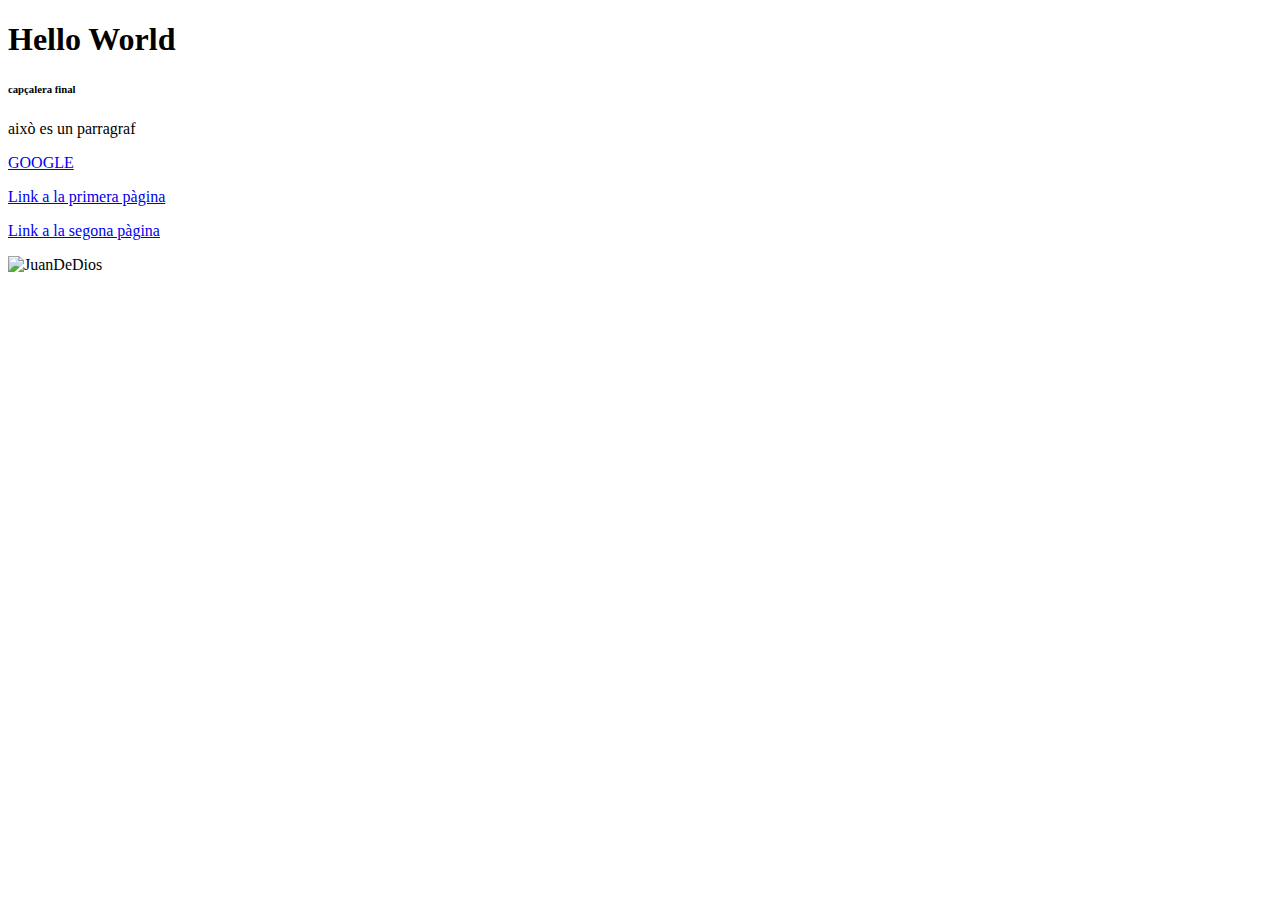
==== index.html @ 3fed38d6 "PrimerCommit" ====
<!doctype html>
 <html>

   <head>
      <meta charset="utf-8"/>   
      <title>Hellow World</title>
   </head>

   <body>
<!-- es la meva primera web-->
<h1>Hello World</h1>


<h6>capçalera final</h6>  
<p>això es un parragraf</p>  
<p><a href="https://www.google.com/?hl=es">GOOGLE</a></p>
<p><a href="Pagines html/pagina 1.html">Link a la primera pàgina</a></p>
<p><a href="Pagines_html2/pagina2.html">Link a la segona pàgina</a></p>
<img src="../M08 UF5/Imatges/Captura.PNG" alt="JuanDeDios">
   </body>

 </html>
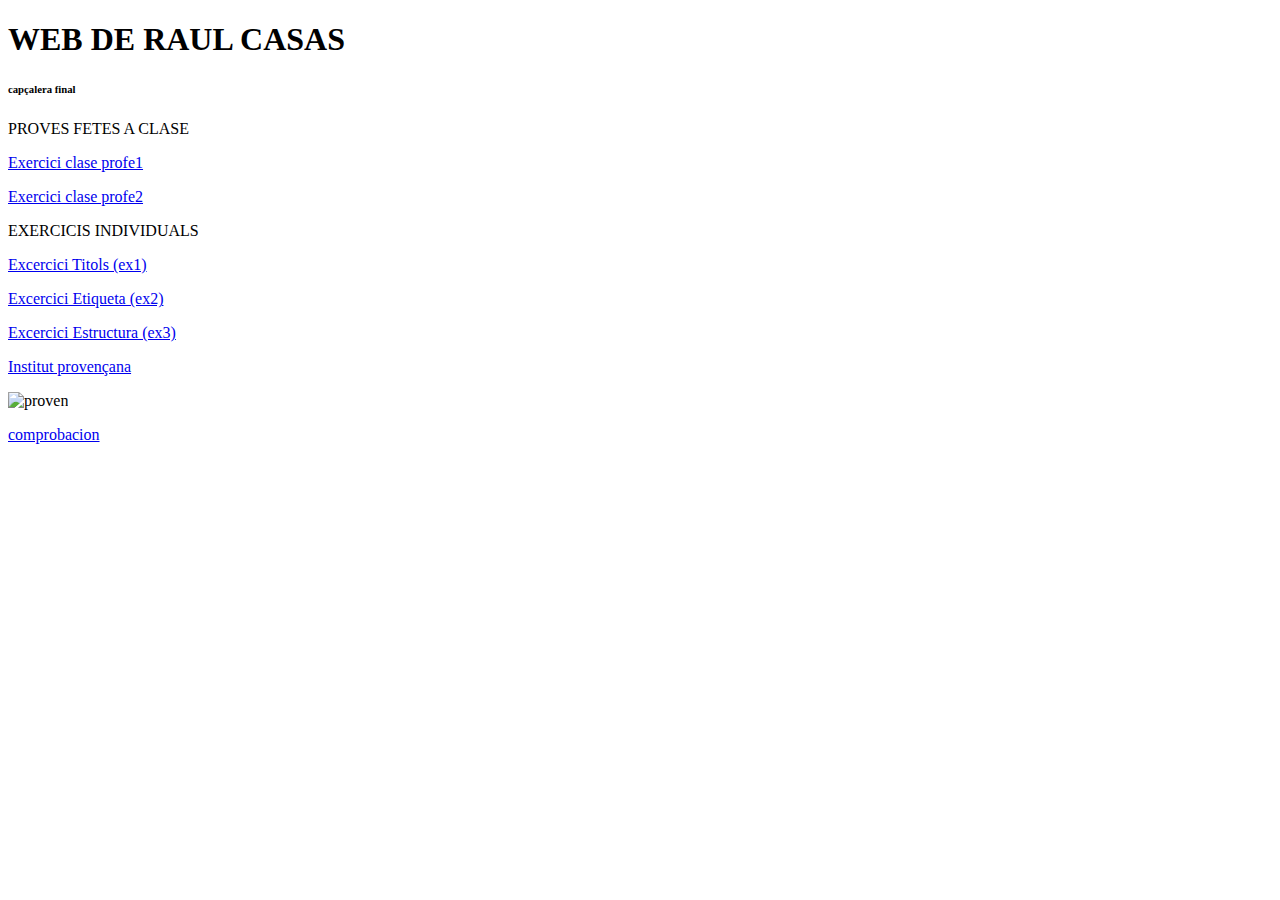
==== commit a57ef458: "ej4" ====
--- a/index.html
+++ b/index.html
@@ -3,20 +3,27 @@
 
    <head>
       <meta charset="utf-8"/>   
-      <title>Hellow World</title>
+      <title>WEB DE RAUL CASAS</title>
+      <link rel="stylesheet" href="../M08 UF5/CSS/Ejercicio4.css.css">
    </head>
 
    <body>
 <!-- es la meva primera web-->
-<h1>Hello World</h1>
+<h1>WEB DE RAUL CASAS</h1>
 
 
 <h6>capçalera final</h6>  
-<p>això es un parragraf</p>  
-<p><a href="https://www.google.com/?hl=es">GOOGLE</a></p>
-<p><a href="Pagines html/pagina 1.html">Link a la primera pàgina</a></p>
-<p><a href="Pagines_html2/pagina2.html">Link a la segona pàgina</a></p>
-<img src="../M08 UF5/Imatges/Captura.PNG" alt="JuanDeDios">
+<p>PROVES FETES A CLASE</p>  
+<p><a href="Pagines html/pagina 1.html">Exercici clase profe1</a></p>
+<p><a href="Pagines_html2/pagina2.html">Exercici clase profe2</a></p>
+<p>EXERCICIS INDIVIDUALS</p>
+<P><a href="PaginesWeb/Ejercicio1.html">Excercici Titols (ex1)</a></P>
+<P><a href="PaginesWeb/Ejercicio2.html">Excercici Etiqueta (ex2)</a></P>
+<P><a href="PaginesWeb/Ejercicio3.html">Excercici Estructura (ex3)</a></P>
+<p><a href="https://www.proven.cat/intraweb/index.php">Institut provençana
+</a></p>
+<img src="../M08 UF5/Imatges/logo_provenzana.jpg" alt="proven">
+<P><a href="../M08 UF5/Imatges/Captura.PNG">comprobacion</a></P>
    </body>
 
  </html>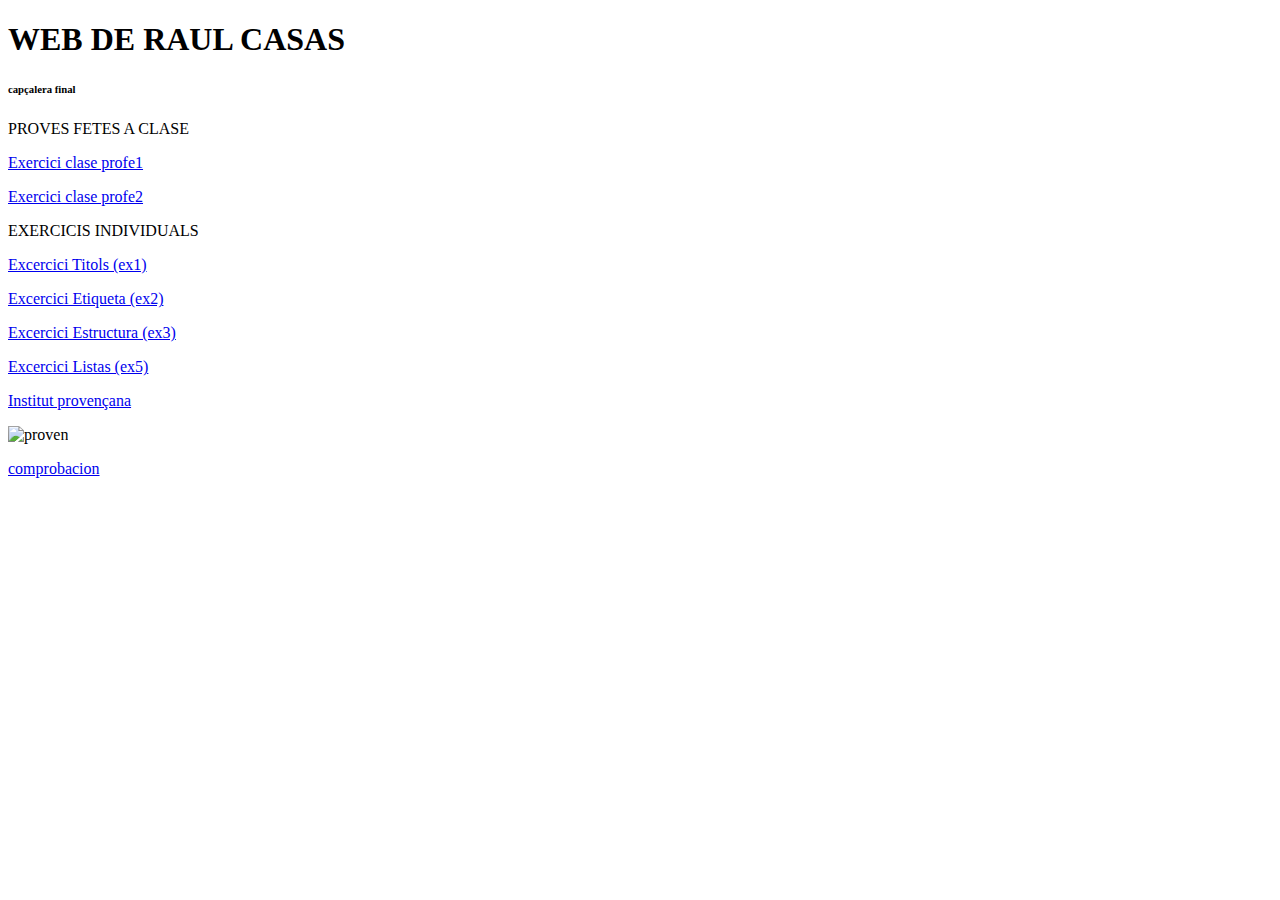
==== commit ce0db28f: "ej5" ====
--- a/index.html
+++ b/index.html
@@ -20,6 +20,7 @@
 <P><a href="PaginesWeb/Ejercicio1.html">Excercici Titols (ex1)</a></P>
 <P><a href="PaginesWeb/Ejercicio2.html">Excercici Etiqueta (ex2)</a></P>
 <P><a href="PaginesWeb/Ejercicio3.html">Excercici Estructura (ex3)</a></P>
+<P><a href="PaginesWeb/Ejercicio5.html">Excercici Listas (ex5)</a></P>
 <p><a href="https://www.proven.cat/intraweb/index.php">Institut provençana
 </a></p>
 <img src="../M08 UF5/Imatges/logo_provenzana.jpg" alt="proven">
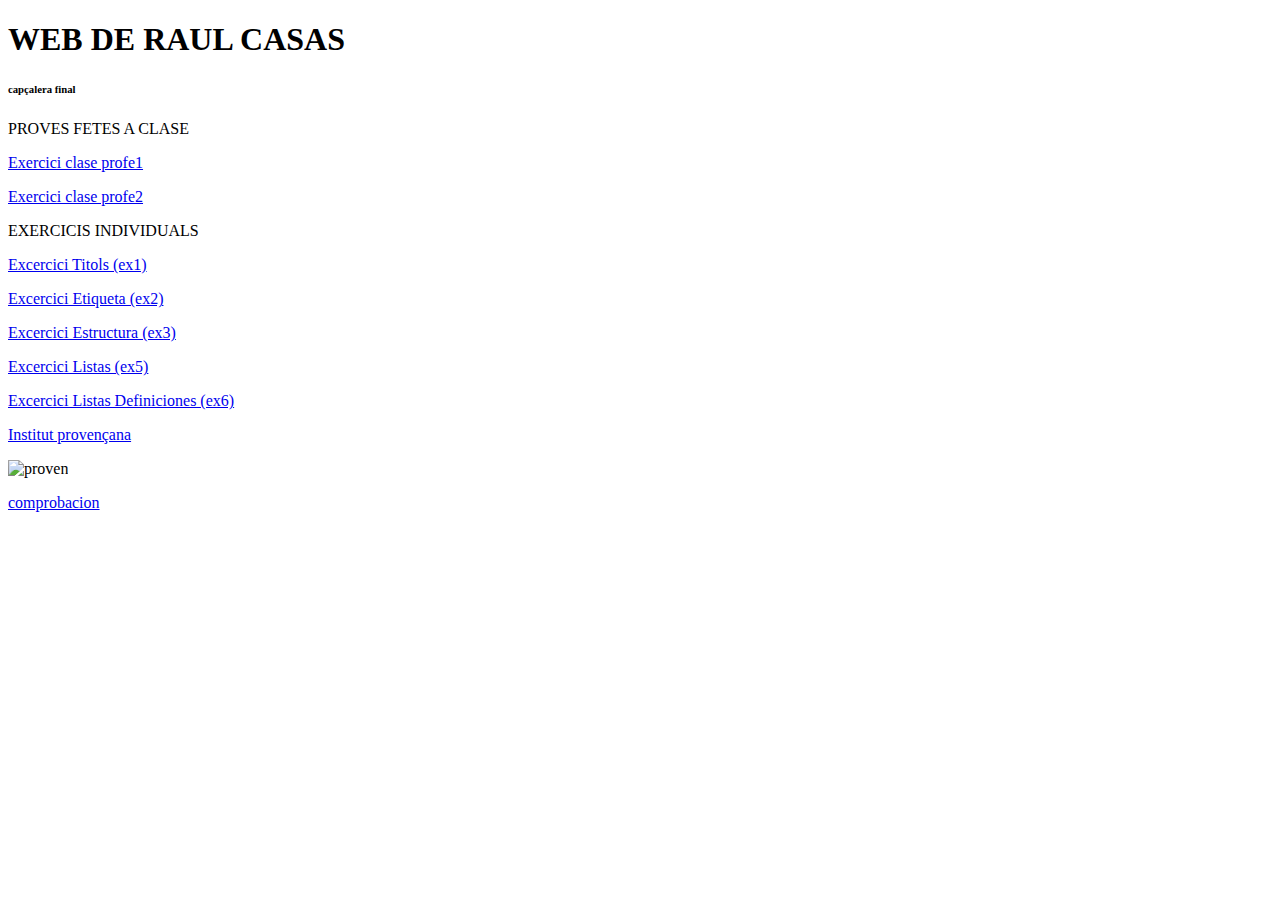
==== commit 40de2494: "ej6" ====
--- a/index.html
+++ b/index.html
@@ -21,6 +21,7 @@
 <P><a href="PaginesWeb/Ejercicio2.html">Excercici Etiqueta (ex2)</a></P>
 <P><a href="PaginesWeb/Ejercicio3.html">Excercici Estructura (ex3)</a></P>
 <P><a href="PaginesWeb/Ejercicio5.html">Excercici Listas (ex5)</a></P>
+<P><a href="PaginesWeb/Ejercicio6.html">Excercici Listas Definiciones (ex6)</a></P>
 <p><a href="https://www.proven.cat/intraweb/index.php">Institut provençana
 </a></p>
 <img src="../M08 UF5/Imatges/logo_provenzana.jpg" alt="proven">
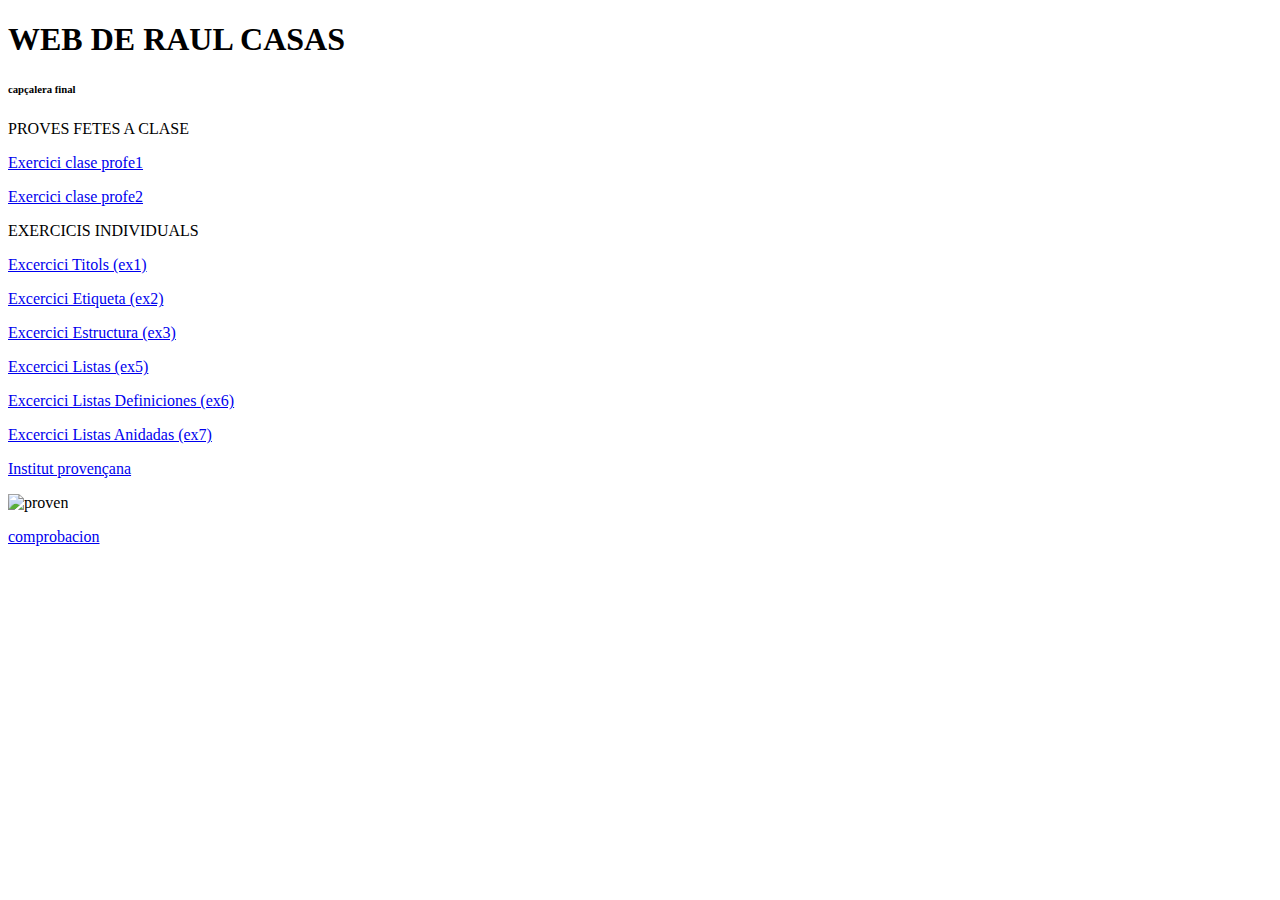
==== commit 2b031f3f: "ej7" ====
--- a/index.html
+++ b/index.html
@@ -22,6 +22,7 @@
 <P><a href="PaginesWeb/Ejercicio3.html">Excercici Estructura (ex3)</a></P>
 <P><a href="PaginesWeb/Ejercicio5.html">Excercici Listas (ex5)</a></P>
 <P><a href="PaginesWeb/Ejercicio6.html">Excercici Listas Definiciones (ex6)</a></P>
+<P><a href="PaginesWeb/Ejercicio7.html">Excercici Listas Anidadas (ex7)</a></P>
 <p><a href="https://www.proven.cat/intraweb/index.php">Institut provençana
 </a></p>
 <img src="../M08 UF5/Imatges/logo_provenzana.jpg" alt="proven">
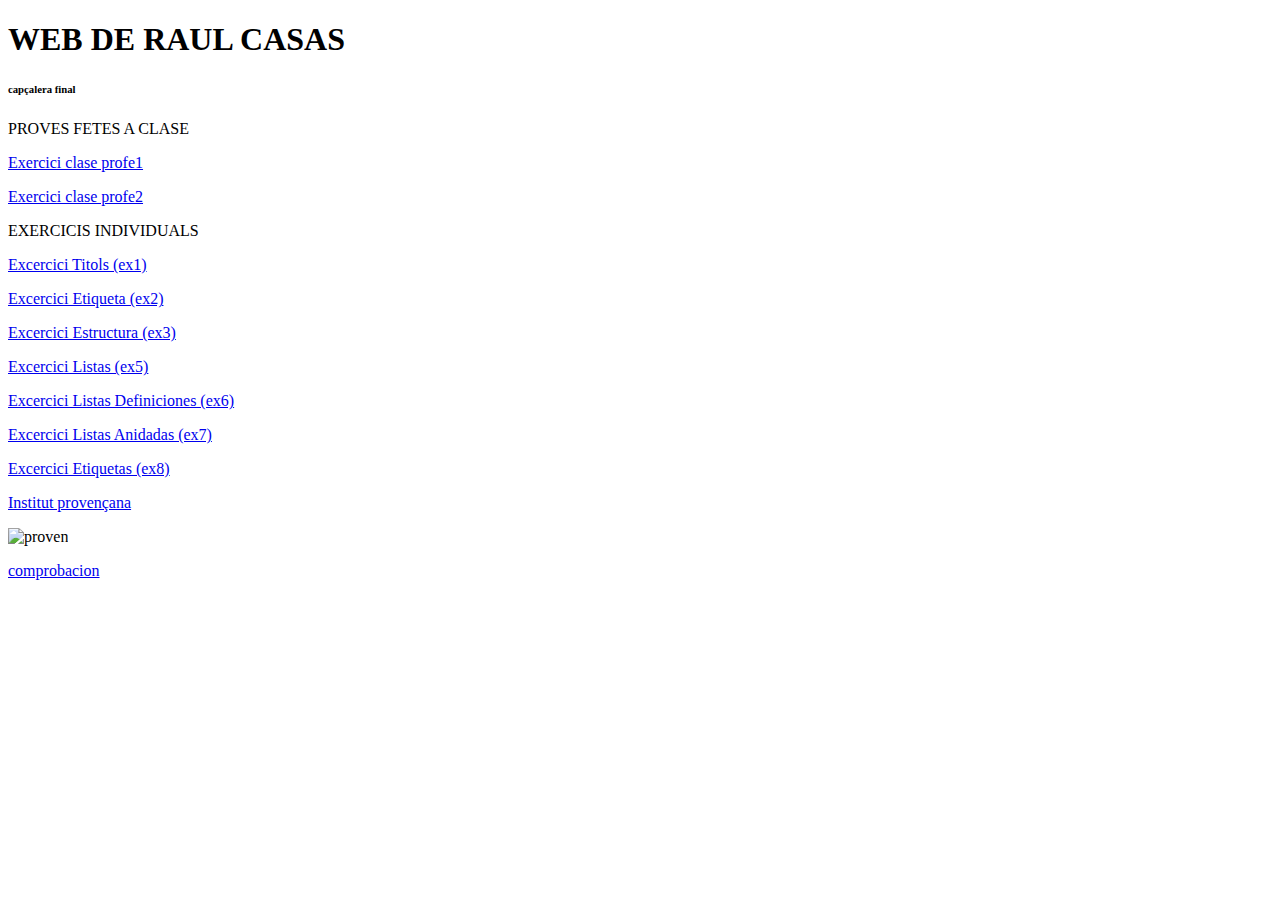
==== commit 9065e366: "ej8" ====
--- a/index.html
+++ b/index.html
@@ -14,7 +14,7 @@
 
 <h6>capçalera final</h6>  
 <p>PROVES FETES A CLASE</p>  
-<p><a href="Pagines html/pagina 1.html">Exercici clase profe1</a></p>
+<p><a href="Pagines_html/pagina1.html">Exercici clase profe1</a></p>
 <p><a href="Pagines_html2/pagina2.html">Exercici clase profe2</a></p>
 <p>EXERCICIS INDIVIDUALS</p>
 <P><a href="PaginesWeb/Ejercicio1.html">Excercici Titols (ex1)</a></P>
@@ -23,6 +23,7 @@
 <P><a href="PaginesWeb/Ejercicio5.html">Excercici Listas (ex5)</a></P>
 <P><a href="PaginesWeb/Ejercicio6.html">Excercici Listas Definiciones (ex6)</a></P>
 <P><a href="PaginesWeb/Ejercicio7.html">Excercici Listas Anidadas (ex7)</a></P>
+<P><a href="PaginesWeb/Ejercicio8.html">Excercici Etiquetas (ex8)</a></P>
 <p><a href="https://www.proven.cat/intraweb/index.php">Institut provençana
 </a></p>
 <img src="../M08 UF5/Imatges/logo_provenzana.jpg" alt="proven">
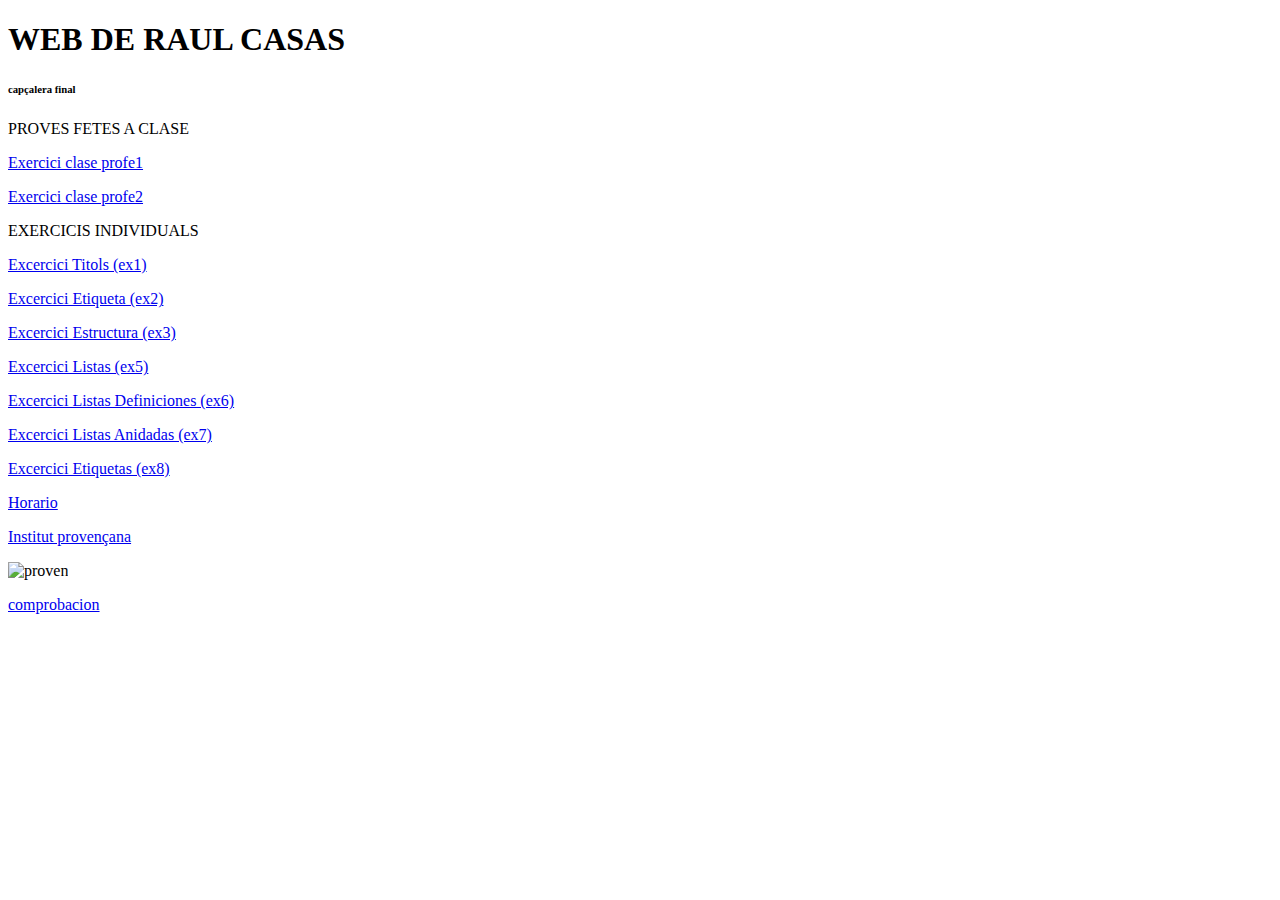
==== commit b4397bac: "ultimo" ====
--- a/index.html
+++ b/index.html
@@ -24,6 +24,7 @@
 <P><a href="PaginesWeb/Ejercicio6.html">Excercici Listas Definiciones (ex6)</a></P>
 <P><a href="PaginesWeb/Ejercicio7.html">Excercici Listas Anidadas (ex7)</a></P>
 <P><a href="PaginesWeb/Ejercicio8.html">Excercici Etiquetas (ex8)</a></P>
+<P><a href="Pagines_html/Practica2.html">Horario</a></P>
 <p><a href="https://www.proven.cat/intraweb/index.php">Institut provençana
 </a></p>
 <img src="../M08 UF5/Imatges/logo_provenzana.jpg" alt="proven">
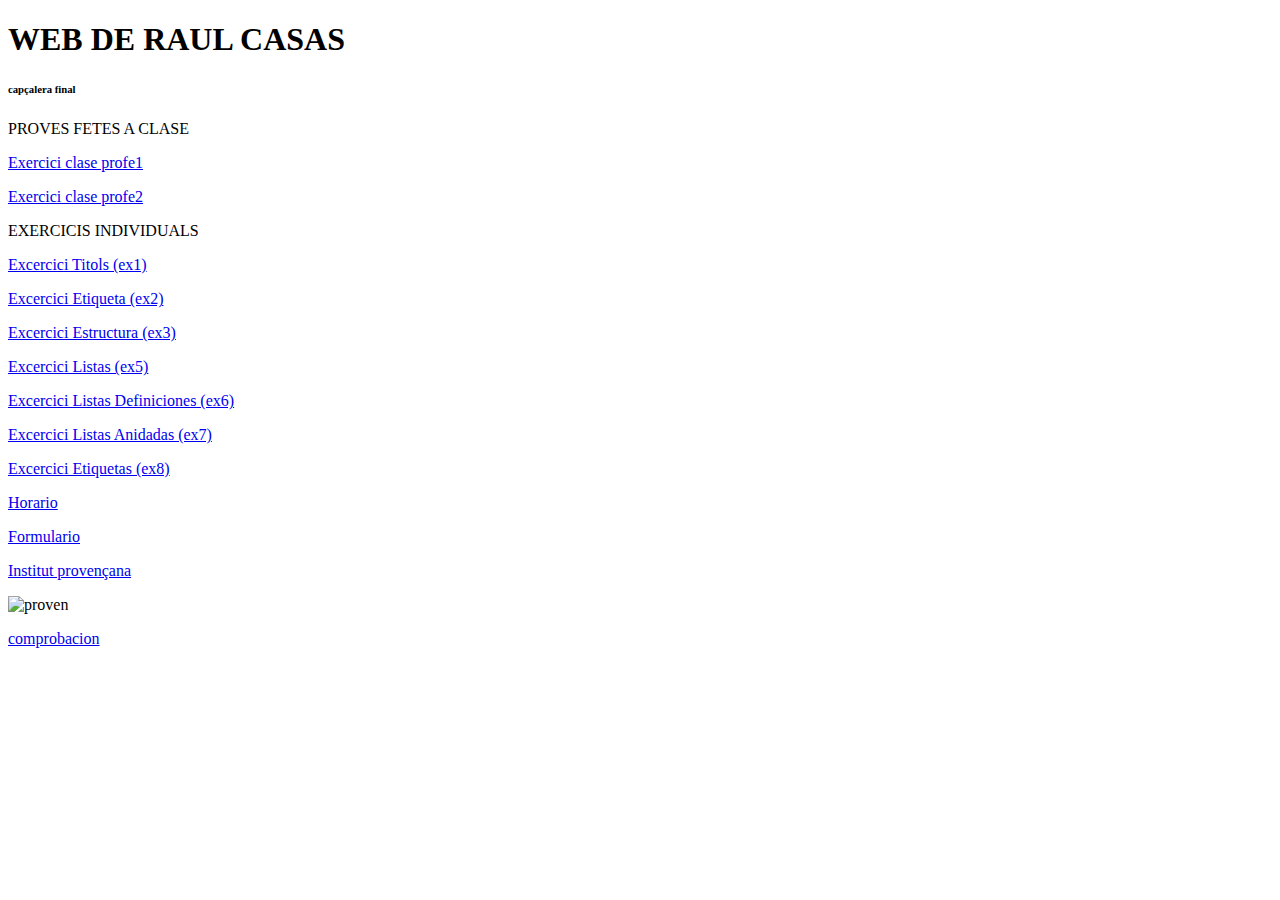
==== commit baf21cdb: "dh" ====
--- a/index.html
+++ b/index.html
@@ -25,6 +25,7 @@
 <P><a href="PaginesWeb/Ejercicio7.html">Excercici Listas Anidadas (ex7)</a></P>
 <P><a href="PaginesWeb/Ejercicio8.html">Excercici Etiquetas (ex8)</a></P>
 <P><a href="Pagines_html/Practica2.html">Horario</a></P>
+<P><a href="Pagines_html/Practica3.html">Formulario</a></P>
 <p><a href="https://www.proven.cat/intraweb/index.php">Institut provençana
 </a></p>
 <img src="../M08 UF5/Imatges/logo_provenzana.jpg" alt="proven">
